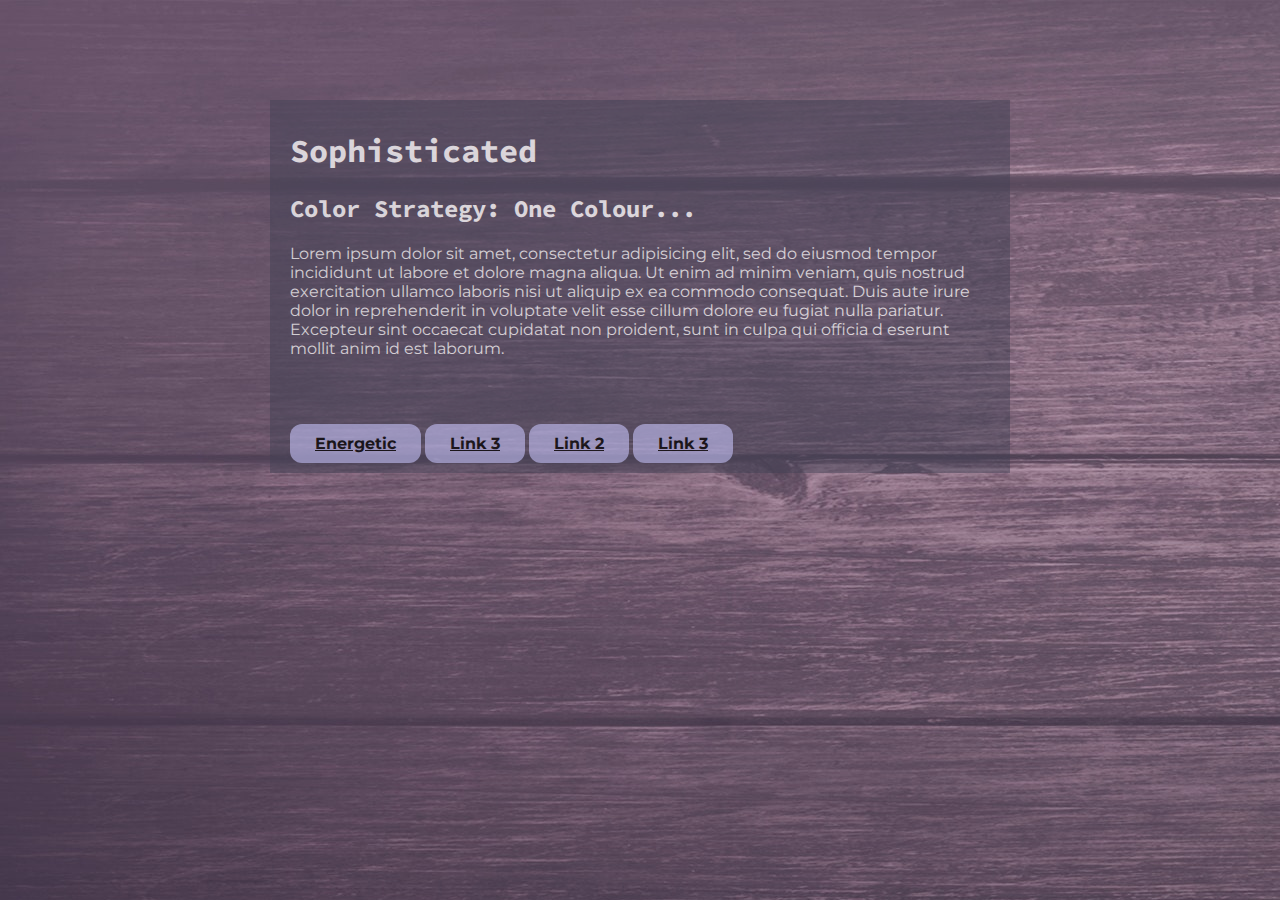
==== Assignment 1/index.html @ 6bf503bd "Initial commit" ====
<!DOCTYPE html>
<html>
    <head>
        <meta charset="utf-8">
        <title>Font and Color</title>
        <link rel="stylesheet" href="./css/base-styles.css">
        <link href="https://fonts.googleapis.com/css?family=Source+Code+Pro" rel="stylesheet">
        <link href="https://fonts.googleapis.com/css?family=Montserrat:400,500,600" rel="stylesheet">
        <link rel="stylesheet" href="./css/mystyles.css">
    </head>
    <body class="bodyS">
        <div class="wrapper">
            <div class="h1s">
                    <h1>Sophisticated</h1>
                    <h2>Color Strategy: One Colour...</h2>

            </div>
            <div class="divS">
                <p>Lorem ipsum dolor sit amet, consectetur adipisicing elit,
                    sed do eiusmod tempor incididunt ut labore et dolore magna
                    aliqua. Ut enim ad minim veniam, quis nostrud exercitation
                    ullamco laboris nisi ut aliquip ex ea commodo consequat.
                    Duis aute irure dolor in reprehenderit in voluptate velit
                    esse cillum dolore eu fugiat nulla pariatur. Excepteur sint
                    occaecat cupidatat non proident, sunt in culpa qui officia d
                    eserunt mollit anim id est laborum.
                </p>
            </div>
            <a href="./Page2.html">Energetic</a>
            <a href="#">Link 3</a>
            <a href="#">Link 2</a>
            <a href="#">Link 3</a>

        </div>
    </body>
</html>
---- Assignment 1/css/base-styles.css ----
.wrapper {
    margin: 0 auto;
    width: 90%;
    max-width: 700px;
    margin-top: 100px;
    padding: 10px 20px ;

}

a {
    display: inline-block;
    padding: 10px 25px;
    background: grey;
}

@media (max-width: 700px) {
    .wrapper {
        margin-top: 40px;
    }
}
---- Assignment 1/css/mystyles.css ----
h1 {
    font-weight: bold;
}

a {
    background-color:  #A9A7D6;
    border-radius: 12px;
    color: black;
    font-weight: bold;
    font-family:'Montserrat', sans-serif;

}

.wrapper {
    background:#434255ab;
    opacity: 0.75;
}
/****** Sophisticated - Colour Strategy: One Colour - Location: Index Page*******/
    /*use index page and inheritance*/

.h1s {
    font-family: 'Source Code Pro', monospace;
    color: white;
 
}

.divS {
    font-family: 'Montserrat', sans-serif;
    color: whitesmoke;
    font-weight: 500px;
    padding-bottom: 50px;
}

.bodyS {
    background-image:url(./../Photos/bloom-blossom-flora-971360.jpg); 
}



/***** Energetic - Colour Strategy: Triad - Location: Page 2*****/

/***** Relaxed - Colour Strategy: Complementary - Location: Page 3****/

/* Corporate - Colour Strategy: Analogous - Location: Page 4*/

/* Fun - Colour Strategy: Split Complementary -Location: Page 5*/
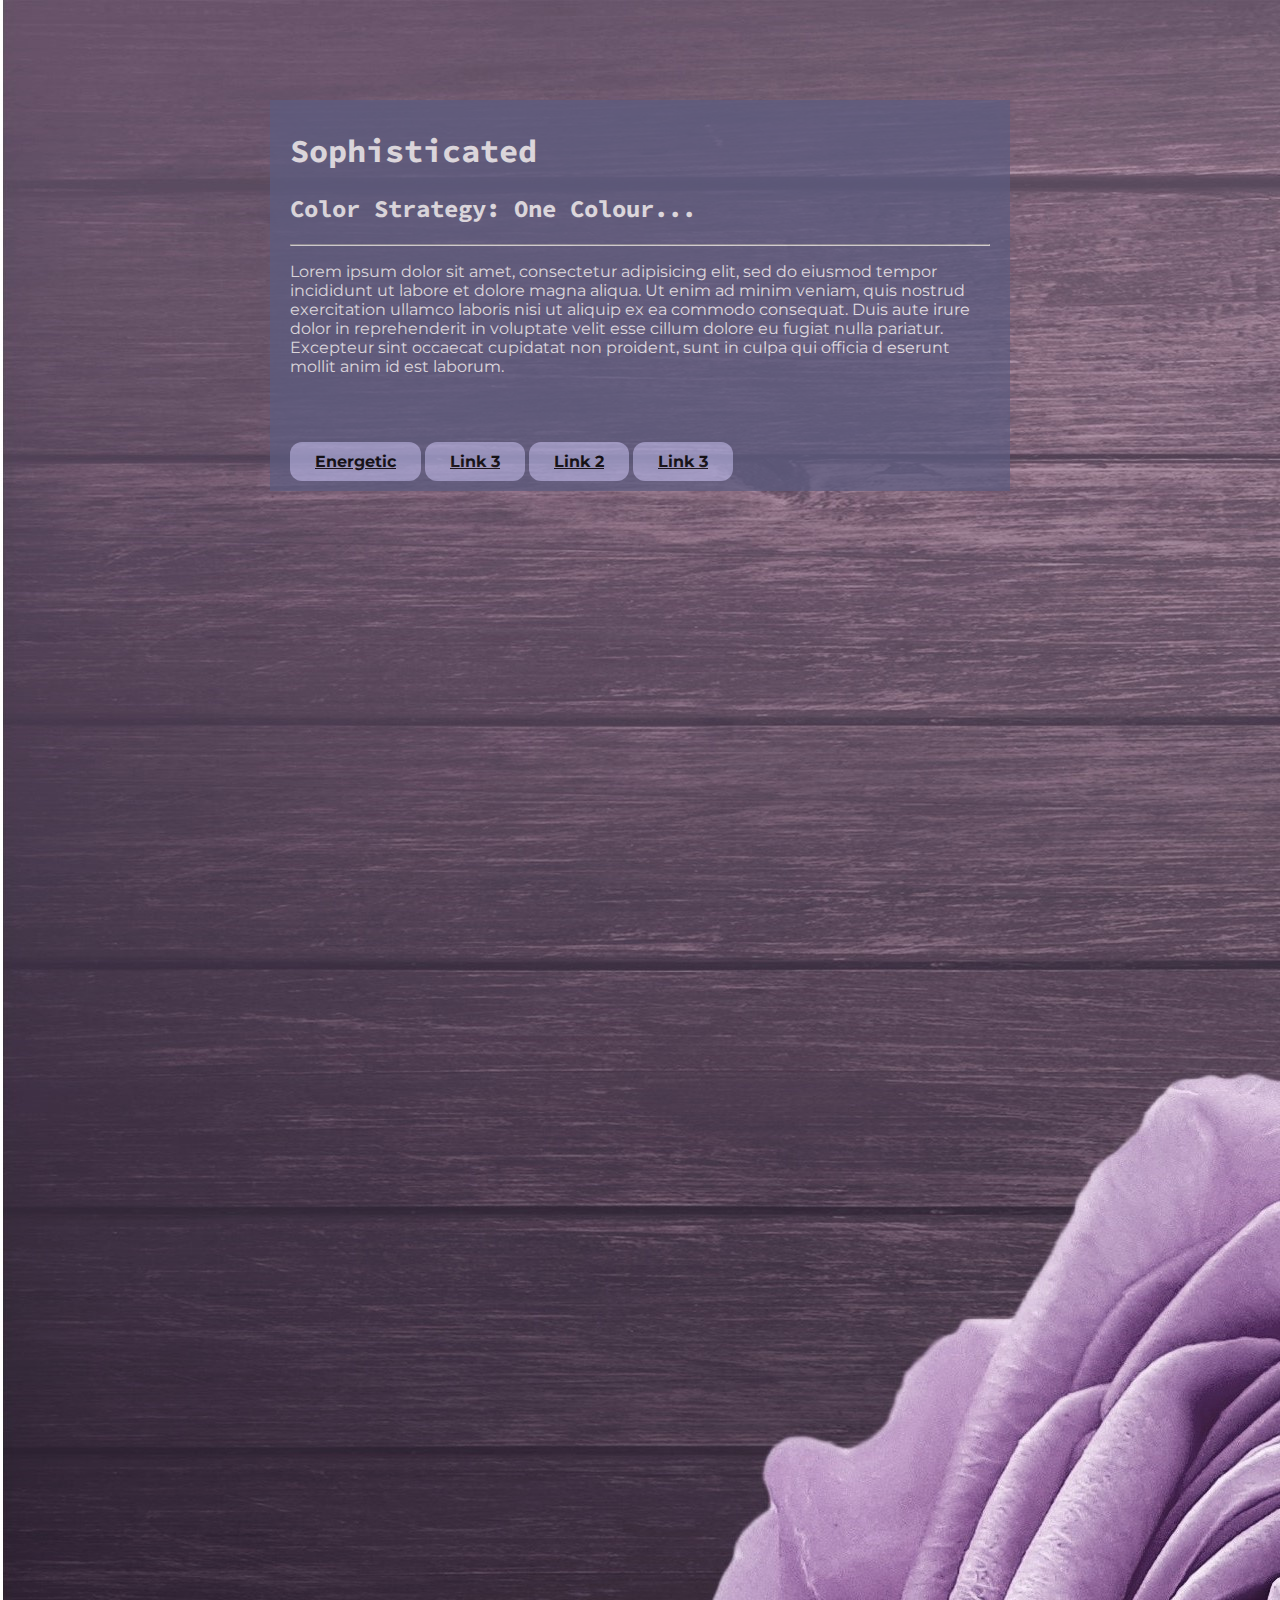
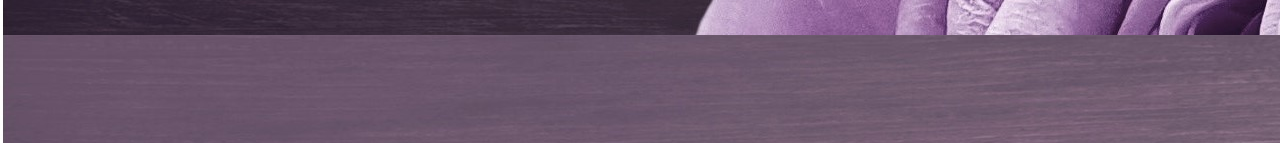
==== commit 31c68ceb: "fix the flower" ====
--- a/Assignment 1/index.html
+++ b/Assignment 1/index.html
@@ -13,6 +13,7 @@
             <div class="h1s">
                     <h1>Sophisticated</h1>
                     <h2>Color Strategy: One Colour...</h2>
+                    <hr>
 
             </div>
             <div class="divS">
--- a/Assignment 1/css/mystyles.css
+++ b/Assignment 1/css/mystyles.css
@@ -8,11 +8,10 @@
     color: black;
     font-weight: bold;
     font-family:'Montserrat', sans-serif;
-
 }
 
 .wrapper {
-    background:#434255ab;
+    background:#5d5c80;
     opacity: 0.75;
 }
 /****** Sophisticated - Colour Strategy: One Colour - Location: Index Page*******/
@@ -21,23 +20,25 @@
 .h1s {
     font-family: 'Source Code Pro', monospace;
     color: white;
- 
 }
 
 .divS {
     font-family: 'Montserrat', sans-serif;
-    color: whitesmoke;
-    font-weight: 500px;
+    color: white;
+    font-weight: 600px;
     padding-bottom: 50px;
 }
 
 .bodyS {
-    background-image:url(./../Photos/bloom-blossom-flora-971360.jpg); 
+    background-image:url(./../Photos/bloom-blossom-flora-971360.jpg);  
+    height:1635px;
 }
 
+/***** Energetic - Colour Strategy: Triad - Location: Page 2*****/
 
-
-/***** Energetic - Colour Strategy: Triad - Location: Page 2*****/
+.divE {
+    font-family: 'Noto Sans JP', sans-serif;
+}
 
 /***** Relaxed - Colour Strategy: Complementary - Location: Page 3****/
 
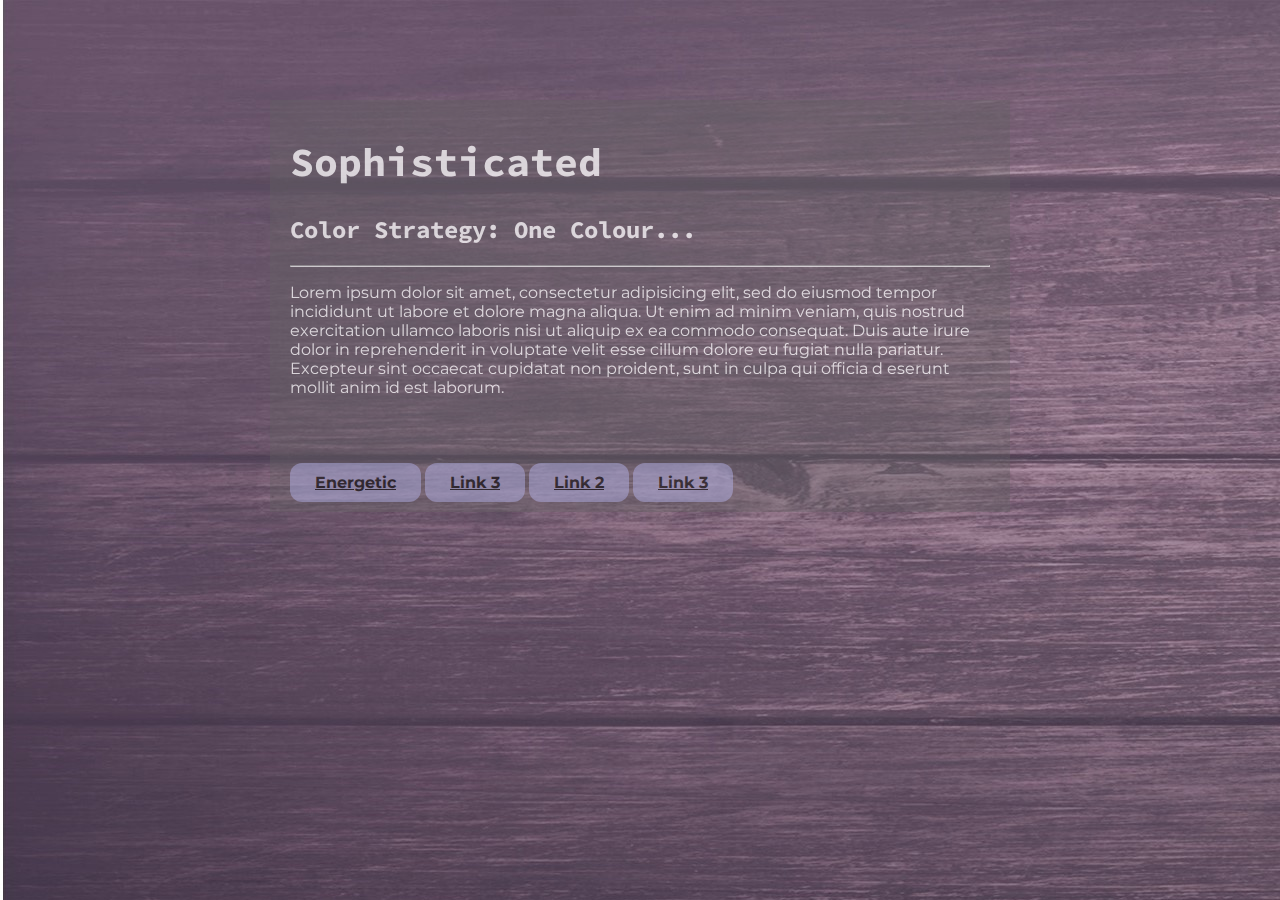
==== commit 1d8b15bd: "second page done" ====
--- a/Assignment 1/index.html
+++ b/Assignment 1/index.html
@@ -2,7 +2,7 @@
 <html>
     <head>
         <meta charset="utf-8">
-        <title>Font and Color</title>
+        <title>F&C - Sophisticated</title>
         <link rel="stylesheet" href="./css/base-styles.css">
         <link href="https://fonts.googleapis.com/css?family=Source+Code+Pro" rel="stylesheet">
         <link href="https://fonts.googleapis.com/css?family=Montserrat:400,500,600" rel="stylesheet">
--- a/Assignment 1/css/mystyles.css
+++ b/Assignment 1/css/mystyles.css
@@ -1,5 +1,6 @@
 h1 {
     font-weight: bold;
+    font-size: 40px;
 }
 
 a {
@@ -8,10 +9,11 @@
     color: black;
     font-weight: bold;
     font-family:'Montserrat', sans-serif;
+    opacity: 0.75;
 }
 
 .wrapper {
-    background:#5d5c80;
+    background:#6362627a;
     opacity: 0.75;
 }
 /****** Sophisticated - Colour Strategy: One Colour - Location: Index Page*******/
@@ -31,17 +33,33 @@
 
 .bodyS {
     background-image:url(./../Photos/bloom-blossom-flora-971360.jpg);  
-    height:1635px;
+
 }
 
-/***** Energetic - Colour Strategy: Triad - Location: Page 2*****/
+/***** Energetic - Colour Strategy: Analogous - Location: Page 2*****/
 
 .divE {
     font-family: 'Noto Sans JP', sans-serif;
 }
-
+.pE {
+    color: white;
+    border-left-style: solid;
+    border-top-style: solid;
+    border-width: 3px;
+    border-color: #dc4735;
+    padding: 10px;
+}
+.backgroundE {
+    background-image: url(../Photos/pexels-photo-1328891.jpeg);
+}
+.h1e {
+    color: orange;
+}
+.h2e {
+    color: #ff7af4;
+}
 /***** Relaxed - Colour Strategy: Complementary - Location: Page 3****/
 
-/* Corporate - Colour Strategy: Analogous - Location: Page 4*/
+/* Corporate - Colour Strategy: Triad - Location: Page 4*/
 
 /* Fun - Colour Strategy: Split Complementary -Location: Page 5*/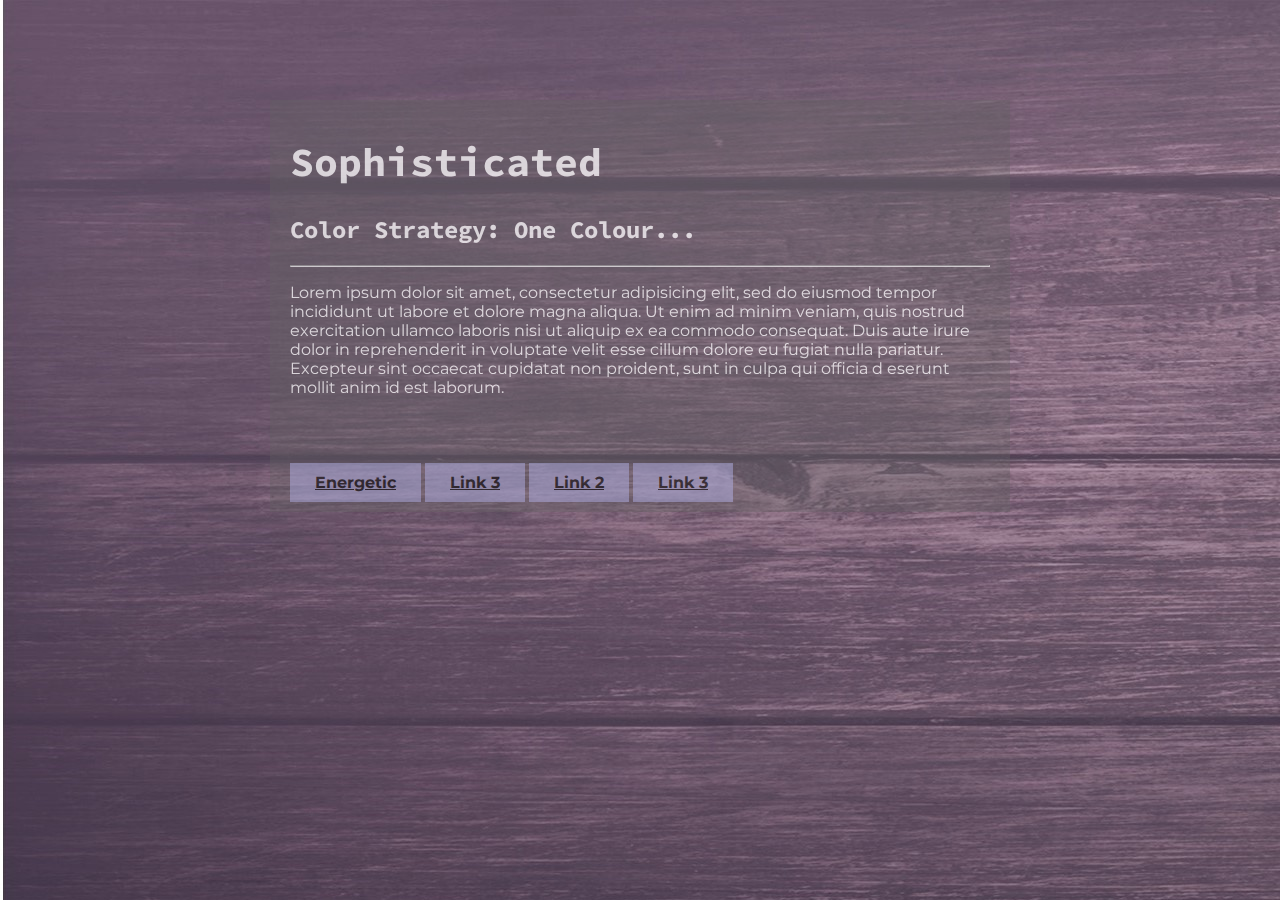
==== commit 3bd3edda: "tweeked page 2 - tweek image in page 1" ====
--- a/Assignment 1/index.html
+++ b/Assignment 1/index.html
@@ -31,6 +31,7 @@
             <a href="#">Link 3</a>
             <a href="#">Link 2</a>
             <a href="#">Link 3</a>
+            <!-- but the picture in it's own thing don't let it encompass the page -->
 
         </div>
     </body>
--- a/Assignment 1/css/mystyles.css
+++ b/Assignment 1/css/mystyles.css
@@ -5,7 +5,6 @@
 
 a {
     background-color:  #A9A7D6;
-    border-radius: 12px;
     color: black;
     font-weight: bold;
     font-family:'Montserrat', sans-serif;
@@ -47,16 +46,19 @@
     border-top-style: solid;
     border-width: 3px;
     border-color: #dc4735;
-    padding: 10px;
+    padding: 0 10px;
+    opacity: 1;
 }
 .backgroundE {
     background-image: url(../Photos/pexels-photo-1328891.jpeg);
 }
 .h1e {
     color: orange;
+    text-shadow: 5px 0 0 #dc4735;
 }
 .h2e {
     color: #ff7af4;
+    text-shadow: 3px 1px 1px black;
 }
 /***** Relaxed - Colour Strategy: Complementary - Location: Page 3****/
 
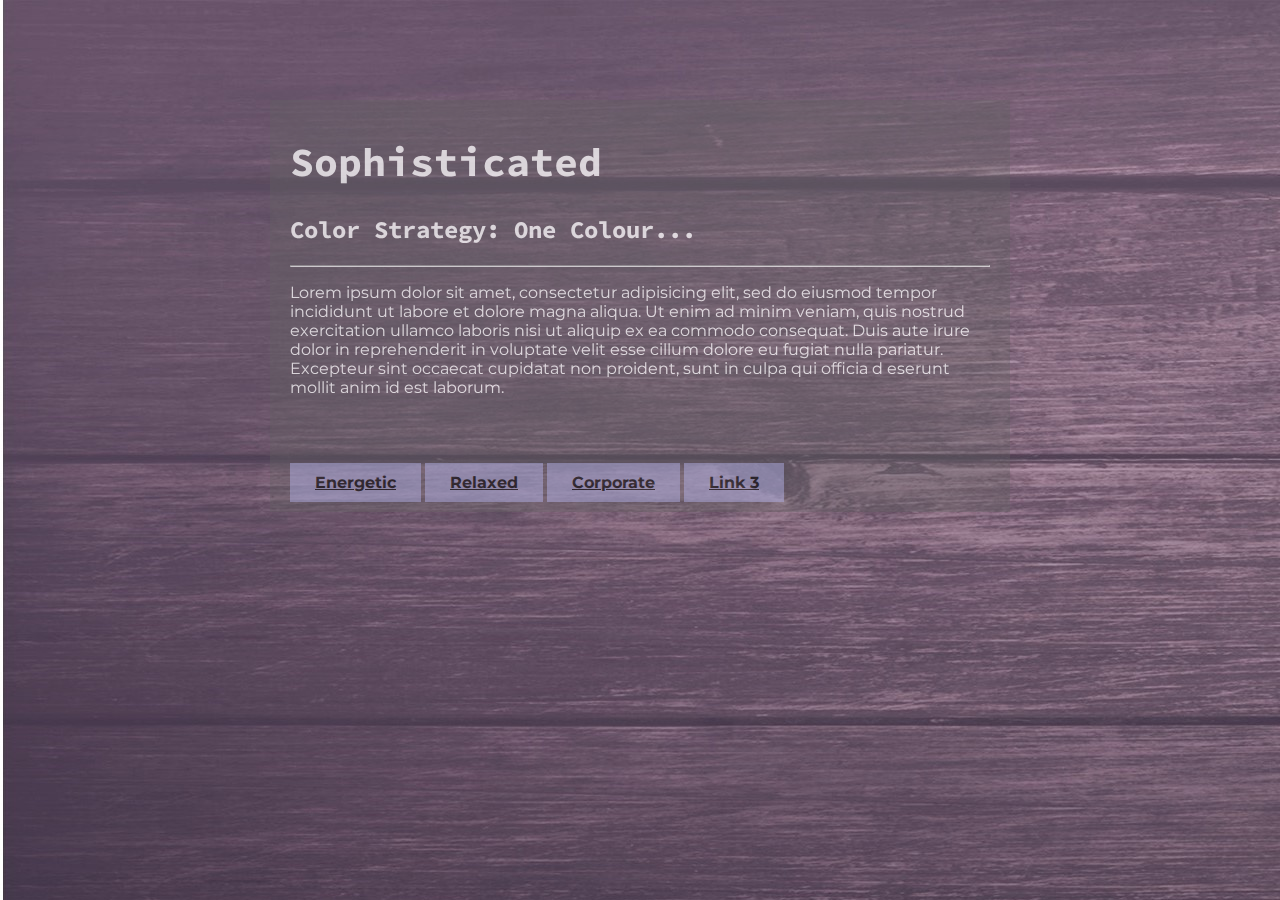
==== commit 9b47c7a6: "work on corporate" ====
--- a/Assignment 1/index.html
+++ b/Assignment 1/index.html
@@ -2,7 +2,7 @@
 <html>
     <head>
         <meta charset="utf-8">
-        <title>F&C - Sophisticated</title>
+        <title>Sophisticated</title>
         <link rel="stylesheet" href="./css/base-styles.css">
         <link href="https://fonts.googleapis.com/css?family=Source+Code+Pro" rel="stylesheet">
         <link href="https://fonts.googleapis.com/css?family=Montserrat:400,500,600" rel="stylesheet">
@@ -28,8 +28,8 @@
                 </p>
             </div>
             <a href="./Page2.html">Energetic</a>
-            <a href="#">Link 3</a>
-            <a href="#">Link 2</a>
+            <a href="./Page3.html">Relaxed</a>
+            <a href="./Page4.html">Corporate</a>
             <a href="#">Link 3</a>
             <!-- but the picture in it's own thing don't let it encompass the page -->
 
--- a/Assignment 1/css/mystyles.css
+++ b/Assignment 1/css/mystyles.css
@@ -1,5 +1,4 @@
 h1 {
-    font-weight: bold;
     font-size: 40px;
 }
 
@@ -31,7 +30,7 @@
 }
 
 .bodyS {
-    background-image:url(./../Photos/bloom-blossom-flora-971360.jpg);  
+    background-image:url(./../Photos/bloom-blossom-flora-971360.jpg);  /*photo taken from pexels*/
 
 }
 
@@ -50,7 +49,7 @@
     opacity: 1;
 }
 .backgroundE {
-    background-image: url(../Photos/pexels-photo-1328891.jpeg);
+    background-image: url(../Photos/pexels-photo-1328891.jpeg); 
 }
 .h1e {
     color: orange;
@@ -61,6 +60,44 @@
     text-shadow: 3px 1px 1px black;
 }
 /***** Relaxed - Colour Strategy: Complementary - Location: Page 3****/
+/*green & pink/fucia*/
+
+.wrapperR {
+    margin: 0 auto;
+    width: 90%;
+    max-width: 700px;
+    margin-top: 100px;
+    padding: 10px 20px;
+}
+
+.pR {
+    font-family: 'Overlock', cursive;
+    font-weight: bold;
+    padding: 50px 50px;
+    color:#22491d;
+    background: #ffeefa;
+
+}
+
+.divR {
+    padding: 100px 50px;
+    background-image: url(../Photos/david-clode-536527-unsplash.jpg);
+    background-size: 100%;
+    color: lightpink;
+    opacity: 1;
+    font-family: 'Corben', cursive;
+
+}
+
+.image {
+    width: 600px;
+    padding: 20px 0 0 0;
+}
+
+img {
+    width: 100%;
+}
+
 
 /* Corporate - Colour Strategy: Triad - Location: Page 4*/
 
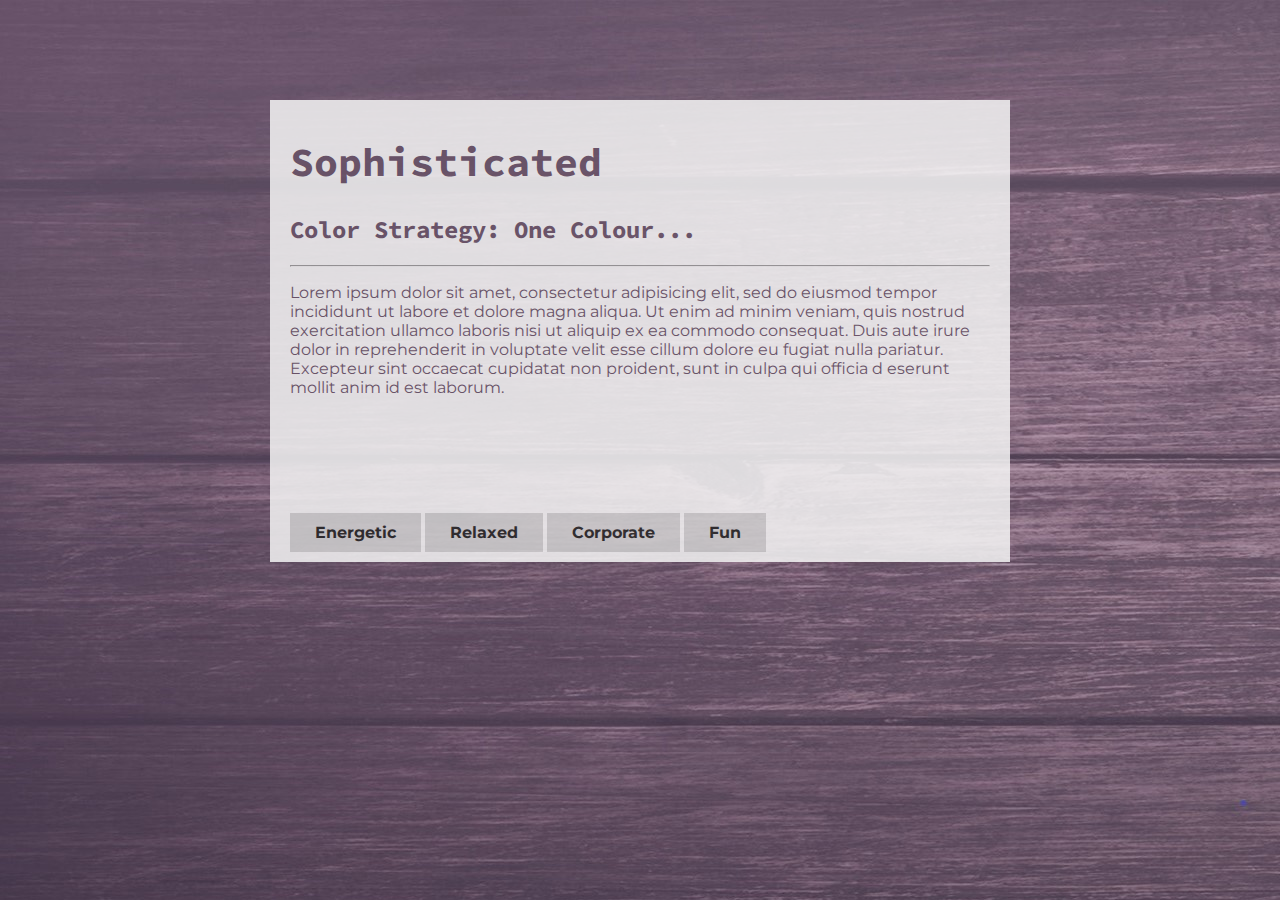
==== commit 752d5f9e: "Completed!" ====
--- a/Assignment 1/index.html
+++ b/Assignment 1/index.html
@@ -30,7 +30,7 @@
             <a href="./Page2.html">Energetic</a>
             <a href="./Page3.html">Relaxed</a>
             <a href="./Page4.html">Corporate</a>
-            <a href="#">Link 3</a>
+            <a href="./Page5.html">Fun</a>
             <!-- but the picture in it's own thing don't let it encompass the page -->
 
         </div>
--- a/Assignment 1/css/base-styles.css
+++ b/Assignment 1/css/base-styles.css
@@ -1,12 +1,3 @@
-.wrapper {
-    margin: 0 auto;
-    width: 90%;
-    max-width: 700px;
-    margin-top: 100px;
-    padding: 10px 20px ;
-
-}
-
 a {
     display: inline-block;
     padding: 10px 25px;
--- a/Assignment 1/css/mystyles.css
+++ b/Assignment 1/css/mystyles.css
@@ -3,54 +3,81 @@
 }
 
 a {
-    background-color:  #A9A7D6;
+    background-color:  #bbbb;
     color: black;
     font-weight: bold;
     font-family:'Montserrat', sans-serif;
-    opacity: 0.75;
+    opacity: 0.85;
+    text-decoration: none;
+    margin-top: 50px;
+}
+
+a:hover{
+   background-color: aqua; 
+}
+
+/****** Sophisticated - Colour Strategy: One Colour - Location: Index Page*******/
+/*photo taken from pexels*/
+
+.bodyS {
+    background-image:url(./../Photos/bloom-blossom-flora-971360.jpg);   
 }
 
 .wrapper {
-    background:#6362627a;
-    opacity: 0.75;
-}
-/****** Sophisticated - Colour Strategy: One Colour - Location: Index Page*******/
-    /*use index page and inheritance*/
+    margin: 0 auto;
+    width: 90%;
+    max-width: 700px;
+    margin-top: 100px;
+    padding: 10px 20px ;
+    background-color: whitesmoke;
+    opacity: 0.85
+
+}
 
 .h1s {
     font-family: 'Source Code Pro', monospace;
-    color: white;
+    color:#685267;
 }
 
 .divS {
     font-family: 'Montserrat', sans-serif;
-    color: white;
+    color:#685267;
     font-weight: 600px;
     padding-bottom: 50px;
 }
 
-.bodyS {
-    background-image:url(./../Photos/bloom-blossom-flora-971360.jpg);  /*photo taken from pexels*/
-
-}
 
 /***** Energetic - Colour Strategy: Analogous - Location: Page 2*****/
+/*photo taken from pexels*/
+
+.wrapperE {
+    margin: 0 auto;
+    width: 90%;
+    max-width: 700px;
+    margin-top: 100px;
+    padding: 10px 20px;
+    background-color: whitesmoke;
+    opacity: 0.65;
+}
 
 .divE {
     font-family: 'Noto Sans JP', sans-serif;
+    opacity: 1;
 }
 .pE {
-    color: white;
+    color:red;
     border-left-style: solid;
     border-top-style: solid;
     border-width: 3px;
     border-color: #dc4735;
     padding: 0 10px;
+    font-family: sans-serif;
     opacity: 1;
 }
 .backgroundE {
     background-image: url(../Photos/pexels-photo-1328891.jpeg); 
 }
+
 .h1e {
     color: orange;
     text-shadow: 5px 0 0 #dc4735;
@@ -60,7 +87,7 @@
     text-shadow: 3px 1px 1px black;
 }
 /***** Relaxed - Colour Strategy: Complementary - Location: Page 3****/
-/*green & pink/fucia*/
+/*images found on upsplashed*/
 
 .wrapperR {
     margin: 0 auto;
@@ -75,30 +102,118 @@
     font-weight: bold;
     padding: 50px 50px;
     color:#22491d;
-    background: #ffeefa;
-
+    background: #e8d6e3;
 }
 
 .divR {
     padding: 100px 50px;
     background-image: url(../Photos/david-clode-536527-unsplash.jpg);
     background-size: 100%;
-    color: lightpink;
-    opacity: 1;
+    color: #fcc6ec;
     font-family: 'Corben', cursive;
-
-}
-
-.image {
-    width: 600px;
-    padding: 20px 0 0 0;
+}
+
+/* Corporate - Colour Strategy: Triad - Location: Page 4*/
+/*images found on upsplashed*/
+
+.backgroundC {
+    background-image: url(../Photos/taylor-barber-778078-unsplash.jpg);
+    background-position: 50% 50%;
+}
+header {
+    height: 200px;
+    background: #222222;
+    margin: -8px;
+}
+
+.h1c{
+    color:#123b61;
+    font-family: 'Limelight', cursive;
+}
+
+.h2c {
+    color: #a1395b;
+    font-family: 'Open Sans', sans-serif;
+}
+
+.pC {
+    font-family: 'Open Sans', sans-serif;
+}
+
+.wrapperC {
+    margin: 0 auto;
+    width: 90%;
+    max-width: 700px;
+    margin-top: -100px;
+    padding: 30px 50px 40px 50px;
+    background-color:#e3dfcf;
+}
+
+.card {
+    height: 175px;
+    width: 30%;
+    display:inline-block;
+    margin-right: 20px;
+    vertical-align: top;
+    margin-top: 15px;
+}
+
+.image-container {
+    width:100%
 }
 
 img {
-    width: 100%;
-}
-
-
-/* Corporate - Colour Strategy: Triad - Location: Page 4*/
-
-/* Fun - Colour Strategy: Split Complementary -Location: Page 5*/+    width: 100%; 
+    height: 175px;
+}
+
+.clearfix::after {
+    content: "";
+    display: table;
+    clear: both;
+}
+
+/* Fun - Colour Strategy: Split Complementary -Location: Page 5*/
+/*images found on upsplashed*/
+
+.backgroundF {
+    background-color: #f9d831;
+}
+
+.headerf {
+    background-image: url(../Photos/bruce-dixon-1002282-unsplash.jpg);
+    background-size: cover;
+    height: 500px;
+}
+
+.wrapperF {
+    margin: 0 auto;
+    width: 90%;
+    max-width: 700px;
+    margin-top: -300px;
+    padding: 10px 20px;
+    background-color: white;
+}
+
+.pF {
+    font-family: 'Overlock', cursive;
+    font-weight: bold;
+    padding: 25px 50px;
+    color: #ef6998;
+}
+
+.divF {
+    padding: 0 0 0 50px;
+    color: #03d1ab;
+    font-family: 'Gloria Hallelujah', cursive;
+}
+
+.h1f{
+    text-shadow: 5px 0 0  #f9d831;
+    font-size: 54px;
+    margin: 0;
+}
+
+.h2f{
+    margin: 0;
+}
